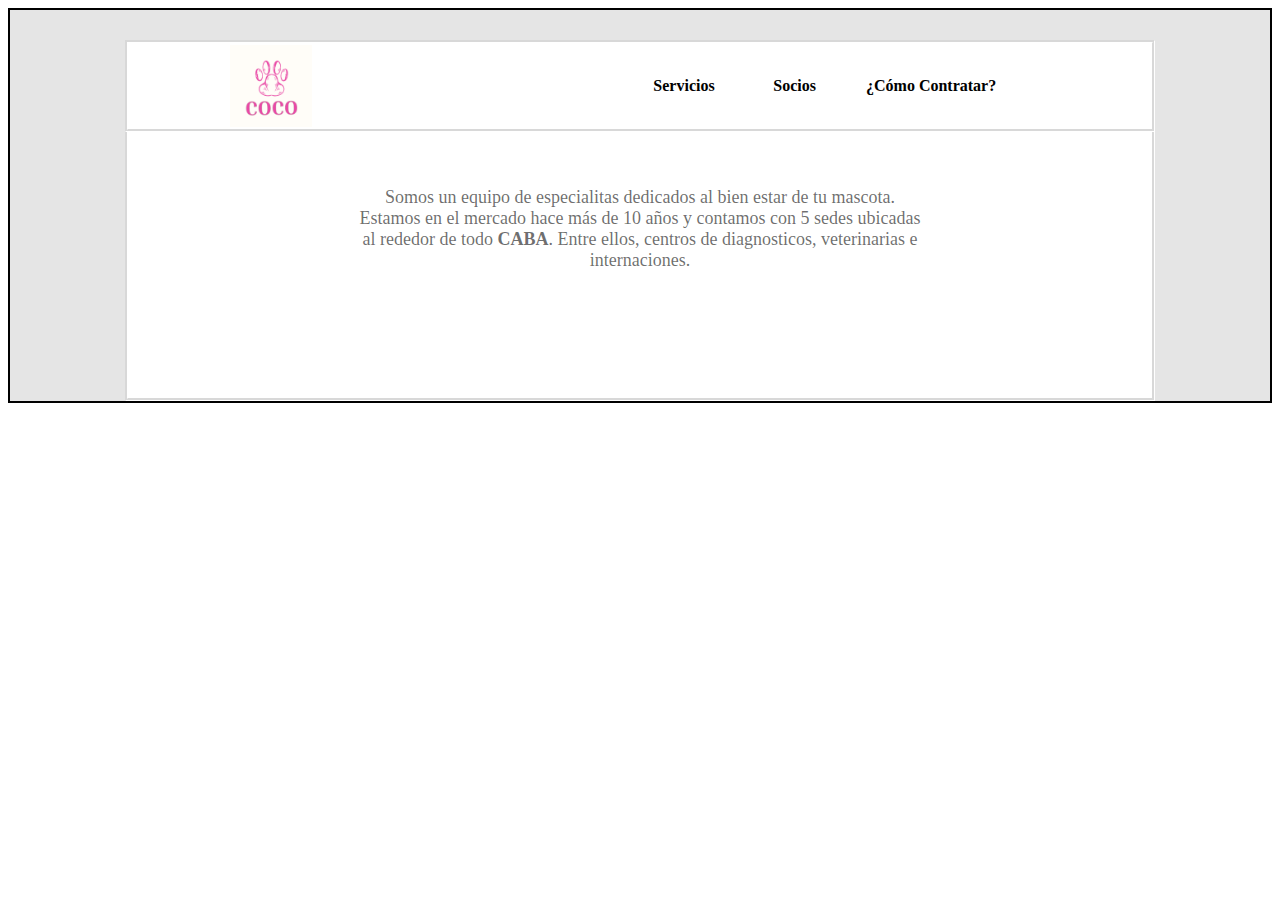
==== contratar.html @ 98d7e9c9 "agregamos seccion servicios" ====
<html lang="en">

<head>
    <meta charset="UTF-8">
    <meta name="viewport" content="width=device-width, initial-scale=1.0">
    <link rel="stylesheet" href="style.css">
    <title>¿Cómo Contratar?</title>
</head>

<body>
    <nav>
        <div id="header">
            <nav id="headernav">
                <div class="conteinerimagen">
                    <div>
                        <a class="imagenlogo" href="./index.html">
                            <img class="logo" src="logo.png" alt="logo">
                        </a>
                    </div>
                    <div id="navopciones">
                        <a href="./servicios.html" class="servicios" style="text-decoration: none; color: black;">
                            <strong> Servicios </strong> </a>
                        <a href="./socios.html" class="socios" style="text-decoration: none; color: black;"> <strong>
                                Socios </strong> </a>
                        <a href="./contratar.html" class="contratar" style="text-decoration: none; color: black;">
                            <strong> ¿Cómo Contratar? </strong> </a>
                    </div>
                </div>
            </nav>
            
            <section id="textoinformativo">
                <p class="textoinfo">Somos un equipo de especialitas dedicados al bien estar de tu mascota. Estamos en
                    el mercado hace más de 10 años y contamos con 5 sedes ubicadas al rededor de todo <b>CABA</b>. Entre
                    ellos, centros de diagnosticos, veterinarias e internaciones.</p>
            </section>
    </nav>
</body>

</html>
---- style.css ----
#header {
    background-color: #e5e5e5;
    padding: 30px 115px 0px 115px;
    border: solid 2px;
}

#headernav {
    background-color: white;
    padding: 2px;
    border: groove #ffffff73;
}

.conteinerimagen {
    max-width: 85%;
    max-height: 15%;
    display: inline-flex;
}

.imagenlogo {}

.logo {
    width: 32%;
    padding-left: 100px;
    cursor: pointer;
}

#navopciones {
    display: flex;
    align-items: center;
    justify-content: flex-end;
    width: 710px;
    font-size: medium;
}

#conteiner {
    background-color: white;
    height: 75%;
    border: groove #ffffff73;
    border-top-width: 0px;
}

.servicios {
    width: 120px;

}

.contratar {
    width: 131px;

}

.socios {
    padding-right: 50px;
}

strong:hover {
    color: #ea48a6;
}

.seccionservicios {
    margin-top: 0px;
    margin-bottom: 0px;
    padding-top: 20px;
}

.seccioncontratar {
    margin-top: 0px;
    margin-bottom: 0px;
    padding-top: 20px;
}

.seccionsocios {
    margin-top: 0px;
    margin-bottom: 0px;
    padding-top: 20px;
}

#portada {
    background-color: #ffffff;
    display: flex;
    justify-content: center;
    border: groove #ffffff73;
    border-top: 0px;
}

#infoservicios {
    width: 35%;
}

.tituloservicios {
    font-size: x-large;
    color: #000000b5;
}

.informacionservicios {
    width: 81%;
    font-size: large;
    color: #00000094;
}

.botoncontrato {
    border-radius: 12px;
    border-color: #ea48a6;
    background-color:#ea48a6;
    color:white;
    width: 90px;
}

.botoninfo {
    border-radius: 12px;
    border-color: #ea48a6;
    background-color:#ea48a6;
    color:white;
    width: 90px;
}

.imagenpet911 {
    max-width: 22%;
}

.botoncontrato:hover {
    cursor: pointer;
    color:#ea48a6;
    background-color: white;
}

.botoninfo:hover {
    cursor: pointer;
    color:#ea48a6;
    background-color: white;
}

#textoinformativo {
    background-color: #ffffff;
    border: groove #ffffff73;
    border-top: 0px;
    height: 30%;
    display: flex;
    justify-content: center;
}

.textoinfo {
        margin-top: 0px;
        color: #00000094;
        width: 56%;
        text-align: center;
        font-size: large;
        margin-top: 55px;
}


    {}
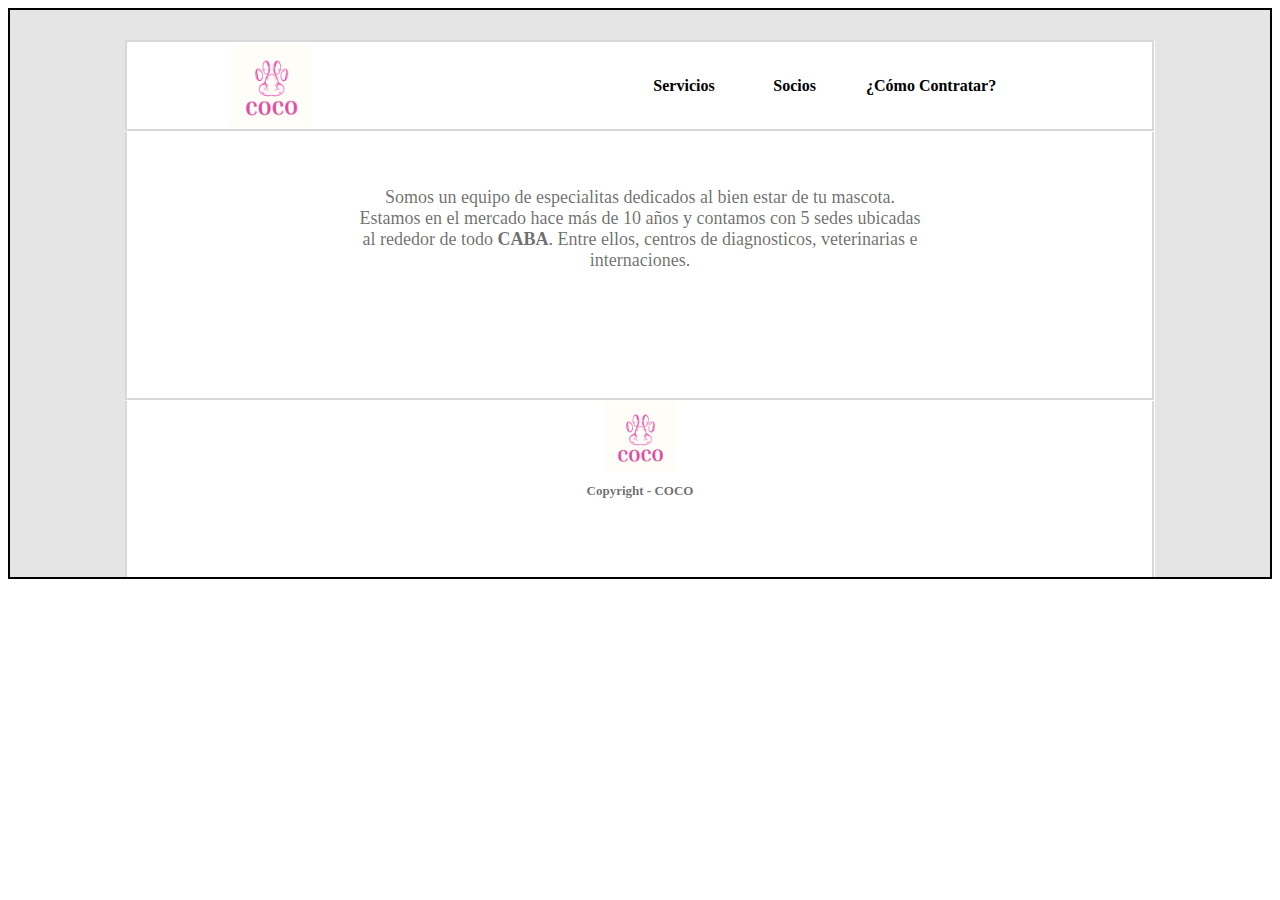
==== commit c157c09e: "responsive iphone 11" ====
--- a/contratar.html
+++ b/contratar.html
@@ -33,6 +33,13 @@
                     el mercado hace más de 10 años y contamos con 5 sedes ubicadas al rededor de todo <b>CABA</b>. Entre
                     ellos, centros de diagnosticos, veterinarias e internaciones.</p>
             </section>
+
+            <footer id="footer">
+                <div>
+                        <img class="logofooter" src="logo.png" alt="logo">
+                    <h2 style="font-size: small; color: #00000094;">Copyright - COCO</h2>
+                </div>
+            </footer>
     </nav>
 </body>
 
--- a/style.css
+++ b/style.css
@@ -16,8 +16,6 @@
     display: inline-flex;
 }
 
-.imagenlogo {}
-
 .logo {
     width: 32%;
     padding-left: 100px;
@@ -84,7 +82,7 @@
 }
 
 #infoservicios {
-    width: 35%;
+    width: 40%;
 }
 
 .tituloservicios {
@@ -101,16 +99,16 @@
 .botoncontrato {
     border-radius: 12px;
     border-color: #ea48a6;
-    background-color:#ea48a6;
-    color:white;
+    background-color: #ea48a6;
+    color: white;
     width: 90px;
 }
 
 .botoninfo {
     border-radius: 12px;
     border-color: #ea48a6;
-    background-color:#ea48a6;
-    color:white;
+    background-color: #ea48a6;
+    color: white;
     width: 90px;
 }
 
@@ -120,13 +118,13 @@
 
 .botoncontrato:hover {
     cursor: pointer;
-    color:#ea48a6;
+    color: #ea48a6;
     background-color: white;
 }
 
 .botoninfo:hover {
     cursor: pointer;
-    color:#ea48a6;
+    color: #ea48a6;
     background-color: white;
 }
 
@@ -140,13 +138,272 @@
 }
 
 .textoinfo {
-        margin-top: 0px;
-        color: #00000094;
-        width: 56%;
+    margin-top: 0px;
+    color: #00000094;
+    width: 56%;
+    text-align: center;
+    font-size: large;
+    margin-top: 55px;
+}
+
+#Beneficios {
+    background-color: #ffffff;
+    text-align: center;
+    border: groove #ffffff73;
+    border-top: 0px;
+    border-bottom: 0px;
+    height: 60%;
+}
+
+#beneficiosinicio {
+    padding-top: 30px;
+    padding-bottom: 30px;
+}
+
+.titulobenef {
+    margin-top: 0px;
+    color: #000000c9;
+    font-size: x-large;
+}
+
+.subtitulobenef {
+    color: #00000094;
+    font-size: large;
+}
+
+.titulo {
+    color: #000000c9;
+}
+
+.parrafo {
+    color: #00000094;
+}
+
+#Beneficioscards {
+    display: flex;
+    max-width: 100%;
+    justify-content: center;
+}
+
+.Cajabeneficios1 {
+    display: flow;
+    max-width: 26%;
+    padding: 0px 15px 0px 15px;
+}
+
+.Cajabeneficios2 {
+    display: flow;
+    max-width: 26%;
+    padding: 0px 15px 0px 15px;
+}
+
+.Cajabeneficios3 {
+    display: flow;
+    max-width: 26%;
+    padding: 0px 15px 0px 15px;
+}
+
+#Beneficioscards img {
+    max-width: 22%;
+}
+
+#Beneficioscards p {
+    font-size: medium;
+}
+
+#Beneficiosboton {
+    background-color: #ffffff;
+    text-align: center;
+    border: groove #ffffff73;
+    border-top: 0px;
+}
+
+.botoninfobenefecios {
+    border-radius: 12px;
+    border-color: #ea48a6;
+    background-color: #ea48a6;
+    color: black;
+    width: 14%;
+    font-size: medium;
+    font-weight: bold;
+    margin-bottom: 9px;
+}
+
+.botoninfobenefecios:hover {
+    cursor: pointer;
+    color: #ea48a6;
+    background-color: white;
+}
+
+.infocontacto {
+    width: 30%;
+}
+
+#sedes {
+    display: flex;
+    flex-direction: row;
+}
+
+.datos {
+    color: black;
+    display: flex;
+}
+
+.datos a {
+    color: black;
+}
+
+.fa-solid {
+    margin-right: 8px;
+    display: flex;
+}
+
+.datos a:hover {
+    color: #ea48a6;
+}
+
+.imgcontacto {
+    filter: sepia();
+    height: 73%;
+    margin: 23px;
+}
+
+#iconos {
+    display: table-cell;
+    padding: 7px;
+}
+
+#contactos {
+    background-color: #ffffff;
+    text-align: center;
+    border: groove #ffffff73;
+    border-top: 0px;
+    height: 45%;
+    display: flex;
+    justify-content: center;
+    flex-wrap: wrap;
+}
+
+#footer {
+    background-color: #ffffff;
+    text-align: center;
+    border: groove #ffffff73;
+    border-top: 0px;
+    border-bottom: 0px;
+    height: 20%;
+}
+
+.logofooter {
+    width: 7%;
+}
+
+/* Estilos para pantallas medianas */
+
+@media screen and (max-width: 1023px) and (min-width: 768px) {}
+
+
+
+
+
+/* Estilos para pantallas chicas */
+
+@media screen and (max-width: 767px) {
+
+    #header {
+        padding: 0px;
+        border: 0px;
+    }
+
+    #navopciones {
+        display: none;
+    }
+
+    .collapse {
+        display: none;
+    }
+
+    .logo {
+        width: 30%;
+        padding: 2px 13px;
+    }
+
+    .imagenpet911 {
+        display: none;
+    }
+
+    #infoservicios {
+        width: 100%;
         text-align: center;
-        font-size: large;
-        margin-top: 55px;
-}
-
-
-    {}+        padding-bottom: 15px;
+        padding-left: 18px;
+        display: inline-table;
+    }
+
+    .textoinfo {
+        width: 91%;
+        margin-top: 30px;
+    }
+
+    #beneficiosinicio {
+        padding-top: 14px;
+        padding-bottom: 12px;
+    }
+
+    #Beneficios {
+        height: 100%;
+    }
+
+    #Beneficioscards {
+        width: 327%;
+        max-width: 332%;
+        display: flow;
+    }
+
+    .Cajabeneficios1 {
+        max-width: 26%;
+        padding: 15px 15px 15px 15px;
+
+    }
+
+    .botoninfobenefecios {
+        width: 28%;
+    }
+
+    .botoncontrato {
+        margin-right: 17px;
+    }
+
+    .botoninfo {
+        margin-right: 20px;
+    }
+
+    #contactos {
+        height: 49%;
+    }
+
+    .infocontacto h1 {
+        justify-content: center;
+    }
+
+    .infocontacto p {
+        justify-content: center;
+    }
+
+    .datos {
+        display: flex;
+        justify-content: center;
+    }
+
+    .imgcontacto {
+        height: 38%;
+    }
+
+    .infocontacto {
+        width: 62%;
+    }
+
+    .logofooter {
+        width: 30%;
+    }
+
+}